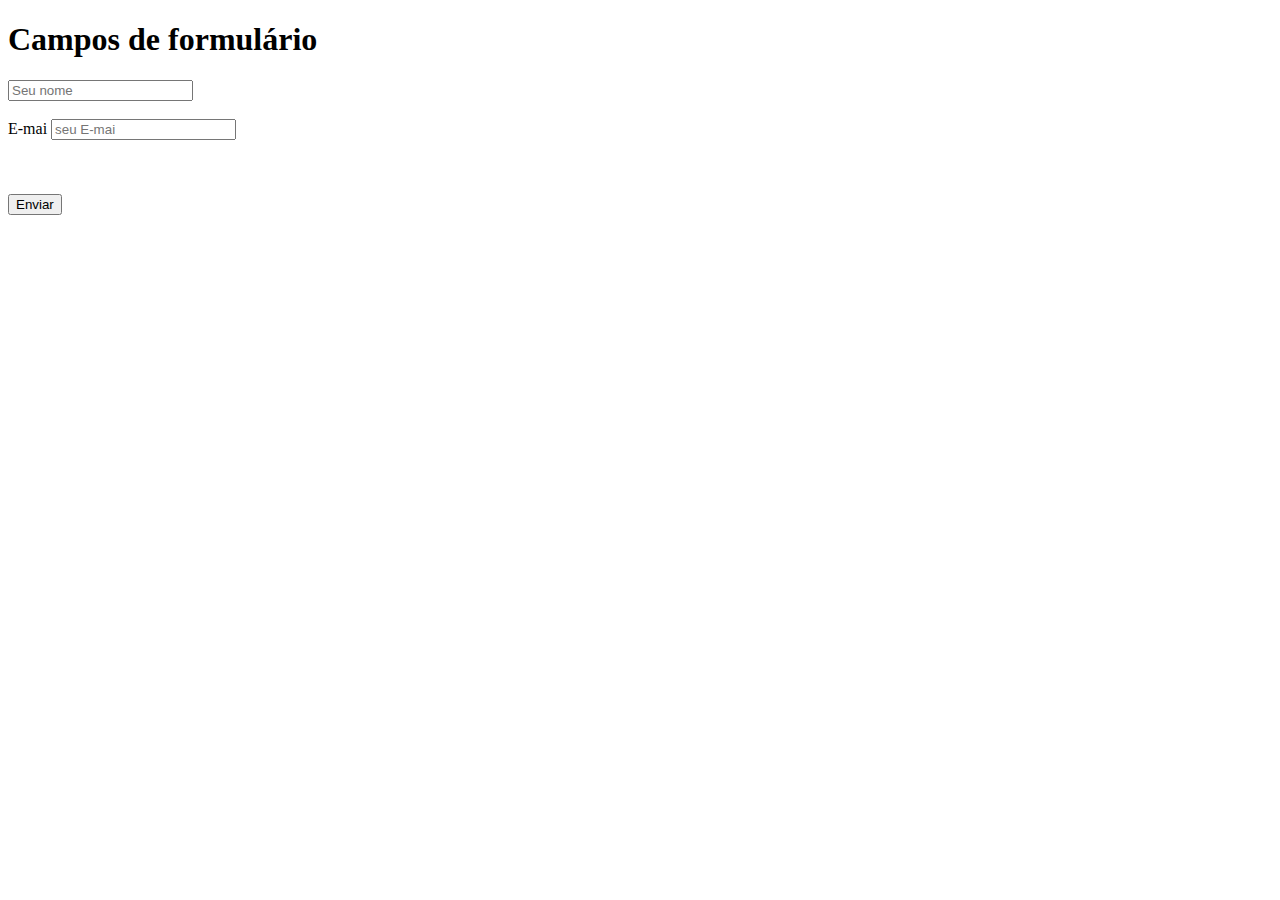
==== formulario.html @ 32e7424f "Aula Bibliotec" ====
<!DOCTYPE html>
<html lang="pt-BR">
<head>
    <meta charset="UTF-8">
    <meta name="viewport" content="width=device-width, initial-scale=1.0">
    <title>Formulários</title>
</head>
<body>
    <h1>Campos de formulário</h1>

    <form action="">
        <label for="Nome"></label>
        <input type="text" placeholder="Seu nome">

        <br><br>
        <label for="">E-mai</label>
        <input type="email" placeholder="seu E-mai">

        <br><br>
        <br><br>
        <button>Enviar</button>
    </form>
</body>
</html>
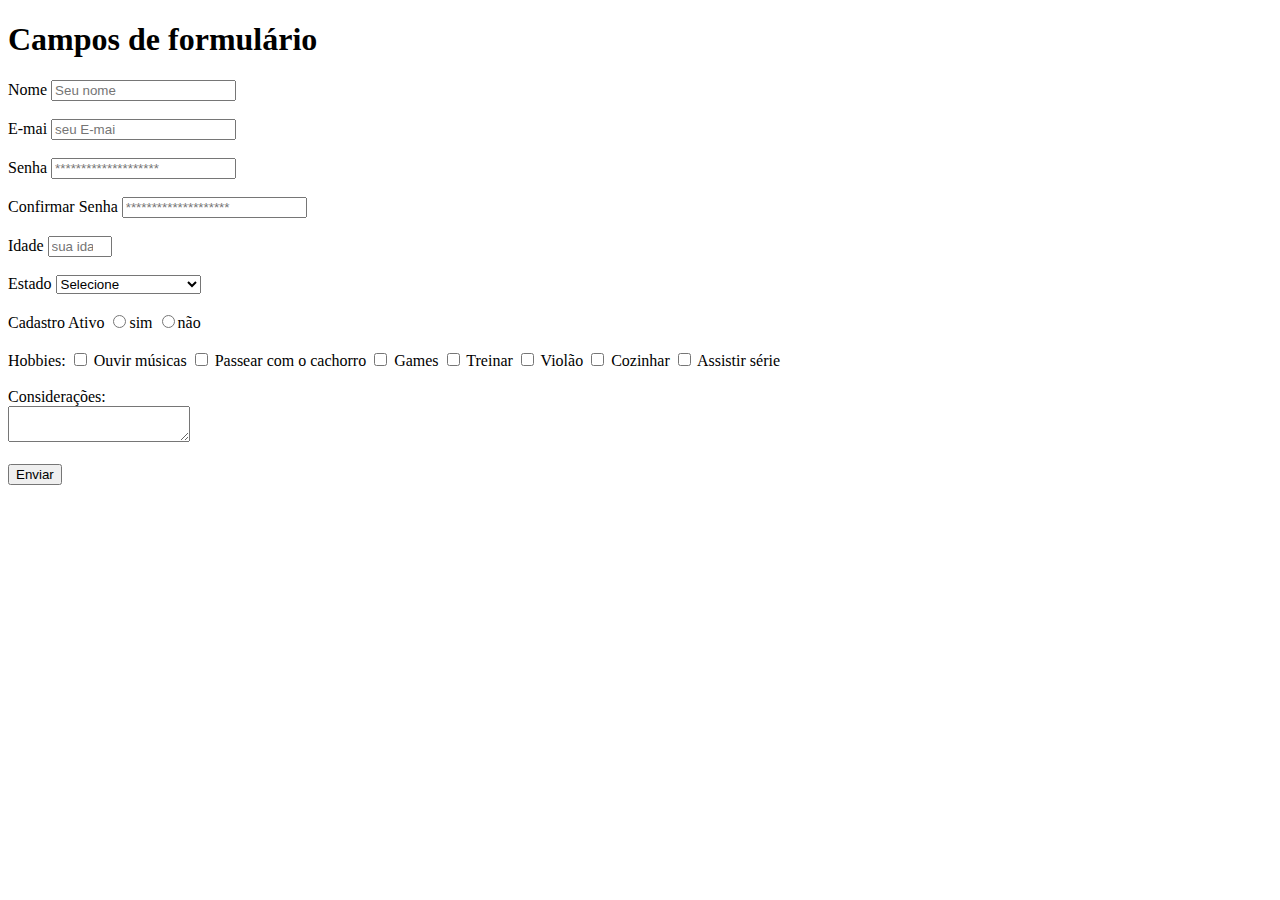
==== commit 1ec742e4: "Atualização" ====
--- a/formulario.html
+++ b/formulario.html
@@ -1,24 +1,88 @@
 <!DOCTYPE html>
 <html lang="pt-BR">
+
 <head>
     <meta charset="UTF-8">
     <meta name="viewport" content="width=device-width, initial-scale=1.0">
     <title>Formulários</title>
 </head>
+
 <body>
     <h1>Campos de formulário</h1>
 
     <form action="">
-        <label for="Nome"></label>
-        <input type="text" placeholder="Seu nome">
+        <label for="Nome">Nome</label>
+        <input type="text" id="Nome" placeholder="Seu nome" required> <br><br>
+
+        <label for="">E-mai</label>
+        <input type="email" id="email" placeholder="seu E-mai" required> <br><br>
+
+        <label for="">Senha</label>
+        <input type="password" id="Senha" placeholder="********************" required> <br><br>
+
+        <label for="">Confirmar Senha</label>
+        <input type="password" id="Senha" placeholder="********************" required> <br><br>
+
+        <!-- <button>Confirmar Senha</button> <br><br> -->
+
+        <label for="idade">Idade</label>
+        <input type="number" min="0" max="150" id="Idade" placeholder="sua idade" required> <br><br>
+
+        <label for="estado">Estado</label>
+        <select name="estado" id="estado">
+            <option value="">Selecione</option>
+            <option value="ba">Bahia</option>
+            <option value="mg">Minas Gerais</option>
+            <option value="sp">São Paulo</option>
+            <option value="go">Goias</option>
+            <option value="ms">Mato Grosso do Sul</option>
+            <option value="al">Alagoas</option>
+            <option value="ce">Ceara</option>
+            <option value="ma">Maranhao</option>
+            <option value="pb">Paraiba</option>
+            <option value="pe">Pernambuco</option>
+            <option value="pi">Piaiu</option>
+            <option value="rn">Rio Grande do Norte</option>
+            <option value="se">Sergipe</option>
+            <option value="ac">Acre</option>
+            <option value="ap">Amapá</option>
+            <option value="am">Amazonas</option>
+            <option value="pa">Pará</option>
+            <option value="ro">Rondonia</option>
+            <option value="rr">Raraima</option>
+            <option value="to">Tocantins</option>
+            <option value="es">Espirito Santo</option>
+            <option value="rj">Rio de Janeiro</option>
+            <option value="pr">Paraná</option>
+            <option value="sc">Santa Catarina</option>
+            <option value="rs">Rio Grande do sul</option>
+            <option value="df">Destrito Federal</option>
+        </select>
+
+        <br><br>    
+        <label for="">Cadastro Ativo</label>
+        <input type="radio">sim
+        <input type="radio">não
 
         <br><br>
-        <label for="">E-mai</label>
-        <input type="email" placeholder="seu E-mai">
+        <label for="">Hobbies:</label>
+        <input type="checkbox" name="hobs []"> Ouvir músicas
+        <input type="checkbox" name="hobs []"> Passear com o cachorro
+        <input type="checkbox" name="hobs []"> Games
+        <input type="checkbox" name="hobs []"> Treinar
+        <input type="checkbox" name="hobs []"> Violão
+        <input type="checkbox" name="hobs []"> Cozinhar
+        <input type="checkbox" name="hobs []"> Assistir série
+        <!-- <input type="text" name="hobs []" placeholder="Outro">  -->
 
         <br><br>
+        <label for="considerações">Considerações</label>:
+        <br>
+        <textarea name="considerações" id="considerações"></textarea>
+        
         <br><br>
         <button>Enviar</button>
     </form>
 </body>
+
 </html>